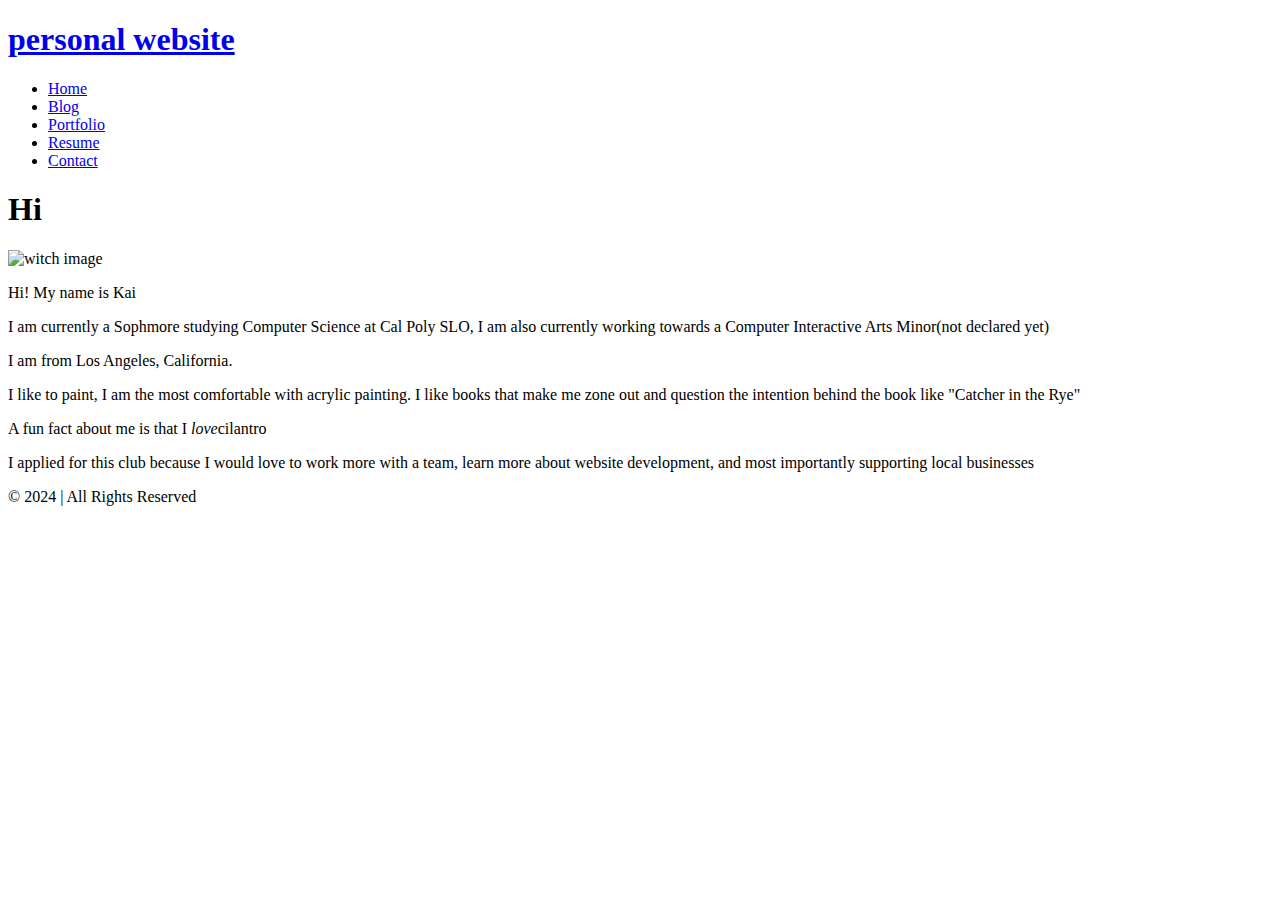
==== index.html @ 591b182d "second commit" ====
<!DOCTYPE html>
<html>
    <head></head>
    <body>
        <nav class="navbar">
            <h1 class="logo">
                <a href="resume.html"> personal website </a>
            </h1>
            <ul class="nav-list">
                <li><a href="index.html">Home</a></li>
                <li><a href="blog.html">Blog</a></li>
                <li><a href="portfolio.html">Portfolio</a></li>
                <li><a href="resume.html">Resume</a></li>
                <li><a href="contact.html">Contact</a></li>
            </ul>
        </nav>
        <main>
            <h1>Hi</h1>
            <div class="about-image">
                <image src="witch1.png" alt="witch image"></image>
            </div>
            <div class="about-text">
                <p> Hi! My name is Kai</p>
                <p> I am currently a Sophmore studying Computer Science at Cal Poly SLO, I am also currently working towards a Computer Interactive Arts Minor(not declared yet)</p>
                <p> I am from Los Angeles, California. 
                <p> I like to paint, I am the most comfortable with acrylic painting. I like books that make me zone out and question the intention behind the book like "Catcher in the Rye"</p>
                <p> A fun fact about me is that I <em>love</em>cilantro</p>
                <p> I applied for this club because I would love to work more with a team, learn more about website development, and most importantly supporting local businesses</p>
            </div>
        </main>
        <section></section>
        <section></section>
        <section></section>
        <section></section>
        <section></section>
        <class="footer"> © 2024 <Kailuan Liu> | All Rights Reserved</Kailuan></class>
    </body>
</html>
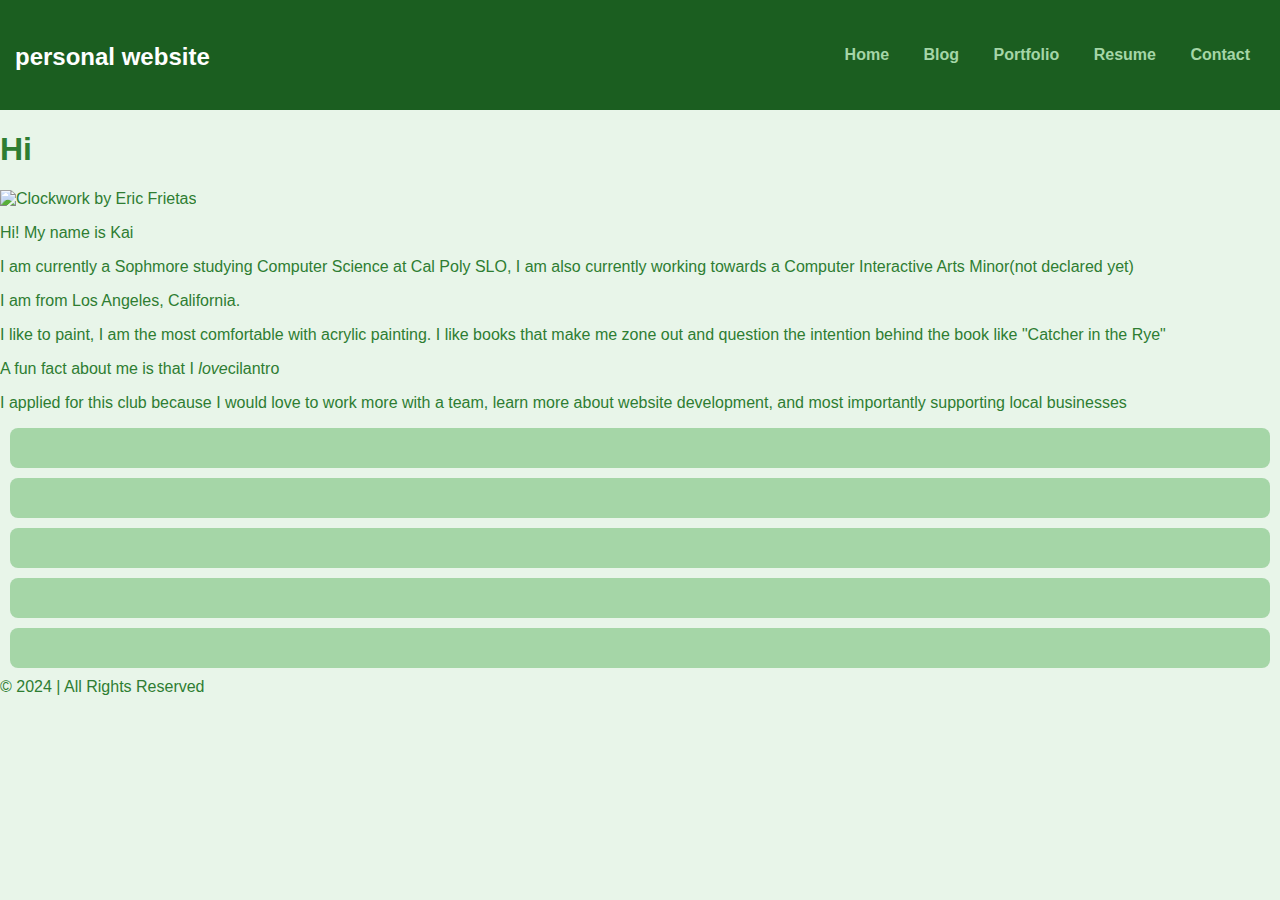
==== commit 81defec9: "fourth commit" ====
--- a/index.html
+++ b/index.html
@@ -1,6 +1,9 @@
 <!DOCTYPE html>
-<html>
-    <head></head>
+<html lang="en">
+    <head>
+        <title> My Personal Website</title>
+        <link rel="stylesheet" href="style.css" />
+    </head>
     <body>
         <nav class="navbar">
             <h1 class="logo">
@@ -17,7 +20,7 @@
         <main>
             <h1>Hi</h1>
             <div class="about-image">
-                <image src="witch1.png" alt="witch image"></image>
+                <image src="ericfrietas-clock artwork.jpg'" alt="Clockwork by Eric Frietas"></image>
             </div>
             <div class="about-text">
                 <p> Hi! My name is Kai</p>
--- a/style.css
+++ b/style.css
@@ -0,0 +1,90 @@
+body {
+    font-family: Arial, sans-serif;
+    background-color: #e8f5e9;
+    color: #2e7d32;
+    margin: 0;
+    padding: 0;
+}
+
+.navbar {
+    background-color: #1b5e20; /* Deep forest green */
+    padding: 15px;
+    display: flex;
+    justify-content: space-between;
+    align-items: center;
+}
+
+.logo a {
+    color: #fff;
+    text-decoration: none;
+    font-size: 24px;
+}
+
+.nav-list {
+    list-style: none;
+    margin: 0;
+    padding: 0;
+}
+
+.nav-list li {
+    display: inline-block;
+    margin: 0 15px;
+}
+
+.nav-list li a {
+    color: #a5d6a7; /* Lighter green */
+    text-decoration: none;
+    font-weight: bold;
+}
+
+.nav-list li a:hover {
+    color: #ffffff;
+}
+
+/* Form styling */
+form {
+    margin: 20px 0;
+    padding: 20px;
+    background-color: #c8e6c9; /* Light green */
+    border-radius: 8px;
+}
+
+input[type="text"], input[type="email"], textarea {
+    width: 100%;
+    padding: 10px;
+    margin: 10px 0;
+    border: 1px solid #2e7d32; /* Dark green border */
+    border-radius: 5px;
+}
+
+input[type="submit"] {
+    background-color: #2e7d32;
+    color: #fff;
+    padding: 10px 20px;
+    border: none;
+    cursor: pointer;
+}
+
+input[type="submit"]:hover {
+    background-color: #1b5e20;
+}
+
+/* Footer styling */
+.footer {
+    text-align: center;
+    padding: 10px;
+    background-color: #1b5e20; /* Deep forest green */
+    color: #fff;
+    position: fixed;
+    width: 100%;
+    bottom: 0;
+}
+
+/* Section styling */
+section {
+    padding: 20px;
+    margin: 10px;
+    background-color: #a5d6a7; /* Lighter green */
+    border-radius: 8px;
+}
+
